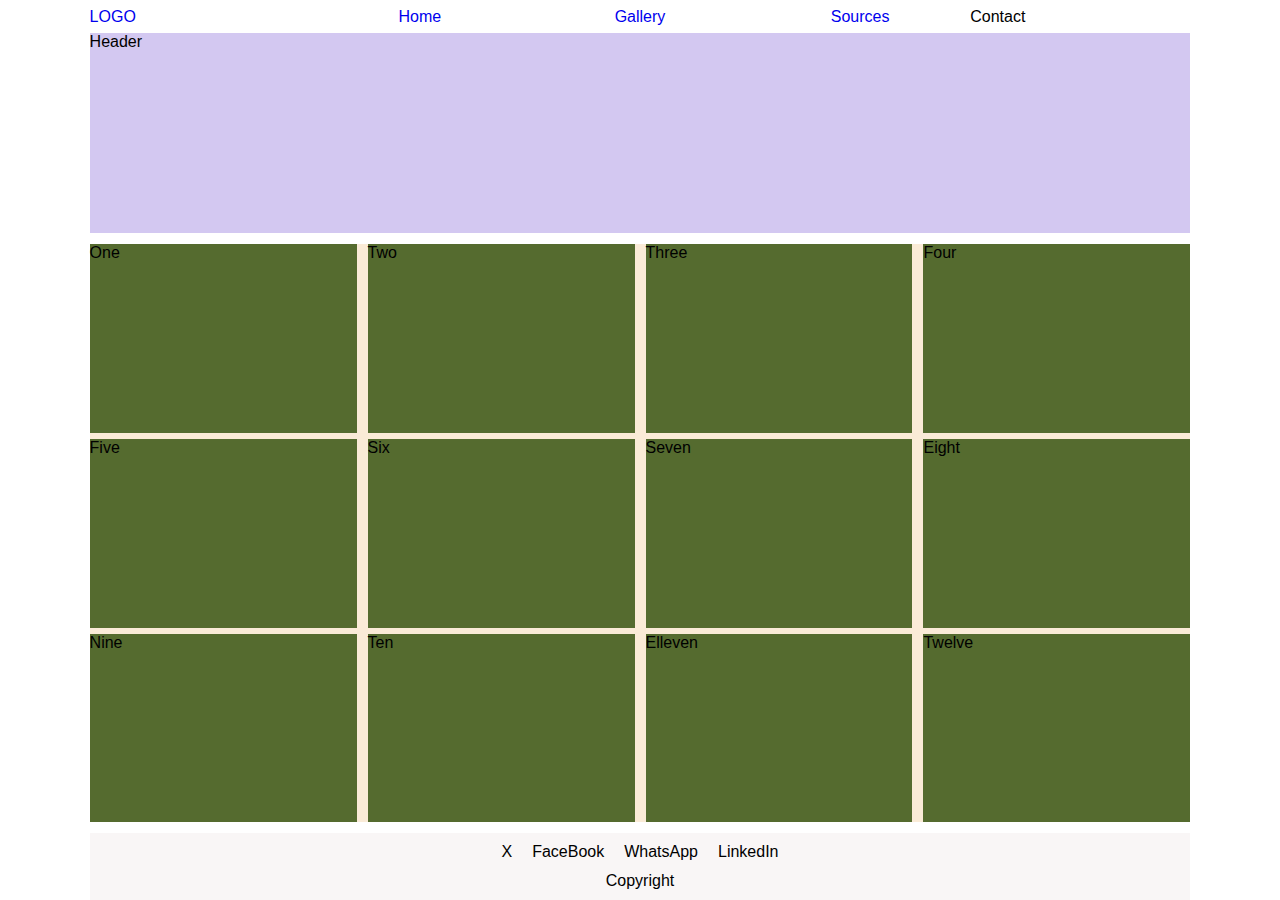
==== gallery.html @ b0d1fde3 "Test commit" ====
<!DOCTYPE html>
<html lang="en">
<head>
    <link rel="stylesheet" href="styles.css">
    <meta charset="UTF-8">
    <meta name="viewport" content="width=device-width, initial-scale=1.0">
    <title>Myth</title>
</head>
<body>
    <div class="top-bar">
        <div class="logo">
            <a href="index.html">LOGO</a>
        </div>
        <div class="nav">
            <ul>
                <li><a href="index.html">Home</a></li>
                <li><a href="gallery.html">Gallery</a></li>
                <li><a href="sources.html">Sources</a></li>
            </ul>
        </div>
        <div class="contact">Contact</div>
    </div>
    <div class="header"><p>Header</p></div>
    <div class="content2">
        <div class="card one">One</div>
        <div class="card two">Two</div>
        <div class="card three">Three</div>
        <div class="card four">Four</div>
        <div class="card five">Five</div>
        <div class="card six">Six</div>
        <div class="card seven">Seven</div>
        <div class="card eight"> Eight</div>
        <div class="card nine"> Nine</div>
        <div class="card ten">Ten</div>
        <div class="card elleven">Elleven</div>
        <div class="card twelve">Twelve</div>
        
    </div>
    <div class="footer">
        <div class="media">
            <ul>
                <li>X</li>
                <li>FaceBook</li>
                <li>WhatsApp</li>
                <li>LinkedIn</li>
            </ul>
        </div>
        <div class="copyright">Copyright</div>
    </div>
</body>
</html>
---- styles.css ----
*
    {
        margin: 0;
    }


html, body
{
    height: 100%;
}
body{
    font-family: Arial, sans-serif;
    display: grid;
    grid-template-columns: 1fr;
    grid-template-rows: 1fr 6fr 18fr 2fr;
    margin-left: 7%;
    margin-right: 7%;
}

.top-bar{
    background-color: white;
    display: flex;
    flex-direction: row;
    justify-content:space-evenly;
    align-items: center;
}
.logo{
    flex: 1;
}
.nav{
    flex: 3;
}
.contact{
    flex: 1;
}
.logo a {
    text-decoration: none;  
    transition: all 0.3s ease;  
}

.contact:hover {
    color: rgb(78, 167, 158);
}
    .nav ul {
        list-style-type: none;   
        display: flex;           
        justify-content: space-between; 
        padding: 0;
        margin: 0;
        gap: 0; 
    }
    
    .nav ul li {
        flex: 1 1 0; 
        text-align: center; 
        box-sizing: border-box; 
    }
.nav ul li a {
    text-decoration: none; 
    transition: all 0.3s ease;      
}
.header{
    background-color: rgb(211, 200, 241);
}

.content2{
    display: grid;
    background-color:antiquewhite;
    margin-top: 1%;
    margin-bottom: 1%;
    grid-template-columns: 1fr 1fr 1fr 1fr;
    grid-template-rows: 1fr 1fr 1fr ;
    grid-gap: 1%;
}
.card{
    background-color: #556b2f;
}
.contact:hover {
    color: rgb(78, 167, 158);
}
.footer{
    background-color: rgb(249, 246, 246);
    display: flex;
    flex-direction: column;
    align-items: center;
    justify-content: center;
}
.media ul {
    list-style: none;
    padding: 0;
    margin: 0;
    display: flex;
    gap: 20px;
}
.copyright{
    margin-top: 1%;
}
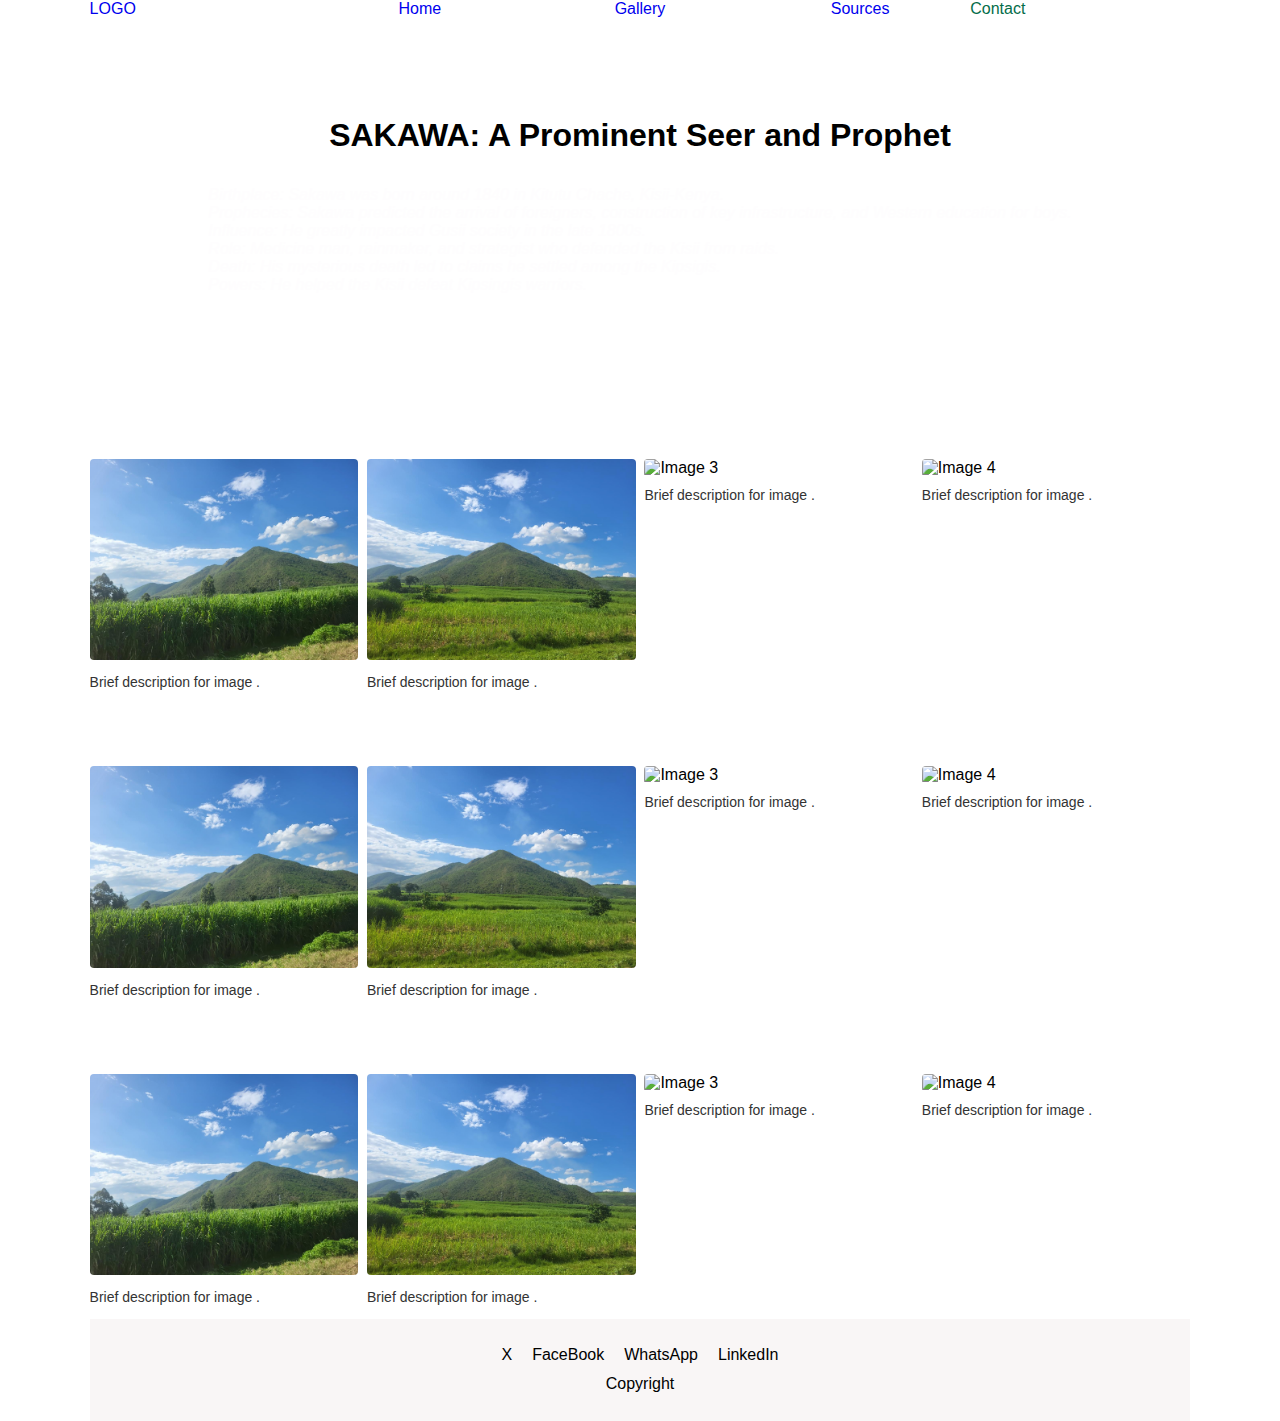
==== commit bf2c36d3: "version01" ====
--- a/gallery.html
+++ b/gallery.html
@@ -18,25 +18,79 @@
                 <li><a href="sources.html">Sources</a></li>
             </ul>
         </div>
-        <div class="contact">Contact</div>
+        <div class="contact">
+            <p>Contact</p>
+            <ul class="dropdown">
+                <li><a href="mailto:example@example.com">Email</a></li>
+                <li><a href="tel:+123456789">Phone</a></li>
+                <li><a href="https://wa.me/123456789">WhatsApp</a></li>
+            </ul>
+        </div>
     </div>
-    <div class="header"><p>Header</p></div>
+    
+    <div id="header">
+        <h1>SAKAWA: A Prominent Seer and Prophet</h1>
+        <p>
+            Birthplace: Sakawa was born around 1840 in Kitutu Chache, Kisii-Kenya.<br>
+            Prophecies: Sakawa predicted the arrival of foreigners, construction of key infrastructure, and Western education for boys.<br>
+            Influence: He greatly impacted Gusii society in the late 1800s.<br>
+            Role: Medicine man, rainmaker, and strategist who defended the Kisii from raids.<br>
+            Death: His mysterious death led to claims he settled among the Kipsigis.<br>
+            Powers: He helped the Kisii defeat Kipsingis warriors.
+        </p>
+    </div>
     <div class="content2">
-        <div class="card one">One</div>
-        <div class="card two">Two</div>
-        <div class="card three">Three</div>
-        <div class="card four">Four</div>
-        <div class="card five">Five</div>
-        <div class="card six">Six</div>
-        <div class="card seven">Seven</div>
-        <div class="card eight"> Eight</div>
-        <div class="card nine"> Nine</div>
-        <div class="card ten">Ten</div>
-        <div class="card elleven">Elleven</div>
-        <div class="card twelve">Twelve</div>
+        <div class="card">
+            <img src="images/img1.jpg" alt="Image 1">
+            <p>Brief description for image .</p>
+        </div>
+        <div class="card">
+            <img src="images/img2.jpg" alt="Image 2">
+            <p>Brief description for image .</p>
+        </div>
+        <div class="card">
+            <img src="images/img3.jpg" alt="Image 3">
+            <p>Brief description for image .</p>
+        </div>
+        <div class="card">
+            <img src="images/img4.jpg" alt="Image 4">
+            <p>Brief description for image .</p>
+        </div>
+        <div class="card">
+            <img src="images/img1.jpg" alt="Image 1">
+            <p>Brief description for image .</p>
+        </div>
+        <div class="card">
+            <img src="images/img2.jpg" alt="Image 2">
+            <p>Brief description for image .</p>
+        </div>
+        <div class="card">
+            <img src="images/img3.jpg" alt="Image 3">
+            <p>Brief description for image .</p>
+        </div>
+        <div class="card">
+            <img src="images/img4.jpg" alt="Image 4">
+            <p>Brief description for image .</p>
+        </div>
+        <div class="card">
+            <img src="images/img1.jpg" alt="Image 1">
+            <p>Brief description for image .</p>
+        </div>
+        <div class="card">
+            <img src="images/img2.jpg" alt="Image 2">
+            <p>Brief description for image .</p>
+        </div>
+        <div class="card">
+            <img src="images/img3.jpg" alt="Image 3">
+            <p>Brief description for image .</p>
+        </div>
+        <div class="card">
+            <img src="images/img4.jpg" alt="Image 4">
+            <p>Brief description for image .</p>
+        </div>
         
     </div>
-    <div class="footer">
+    <div id="footer">
         <div class="media">
             <ul>
                 <li>X</li>
--- a/styles.css
+++ b/styles.css
@@ -12,17 +12,19 @@
     font-family: Arial, sans-serif;
     display: grid;
     grid-template-columns: 1fr;
-    grid-template-rows: 1fr 6fr 18fr 2fr;
+    grid-template-rows: 1fr 6fr 10fr 2fr;
     margin-left: 7%;
     margin-right: 7%;
 }
 
 .top-bar{
-    background-color: white;
+    height: 100%;
+    background-color:#ffffff;
     display: flex;
     flex-direction: row;
     justify-content:space-evenly;
     align-items: center;
+    color: rgb(4, 109, 74);
 }
 .logo{
     flex: 1;
@@ -38,8 +40,32 @@
     transition: all 0.3s ease;  
 }
 
-.contact:hover {
-    color: rgb(78, 167, 158);
+.contact {
+    position: relative;
+}
+
+.contact .dropdown {
+    display: none;
+    position: absolute;
+    top: 100%;
+    left: 0;
+    background-color: #ffffff;
+    border: 1px solid #ccc;
+    list-style: none;
+    border-radius: 10%;
+    
+}
+
+.contact:hover .dropdown {
+    display:block;
+}
+
+.contact .dropdown li {
+    text-align: left;
+}
+
+.contact .dropdown li:hover {
+    background-color: #f4f4f4;
 }
     .nav ul {
         list-style-type: none;   
@@ -59,26 +85,99 @@
     text-decoration: none; 
     transition: all 0.3s ease;      
 }
-.header{
-    background-color: rgb(211, 200, 241);
+#header {
+    height: 100%;
+    padding: 2%;
+    margin-bottom: 10%;
+    background-image: url('images/bgimg.jpg');
+    background-size: cover;
+    background-position: center;
+    background-repeat: no-repeat;
+    display: flex;
+    flex-direction: column;
+    justify-content: center;
+    align-items: center;
+    text-align: center;
+    /*box-sizing: border-box;*/ 
+}
+#header p{
+    margin-top: 3%;
+    text-align: left;
+    font-style:italic;
+    color:rgb(254, 253, 254);
+}
+.content1 {
+    background-color: rgb(216, 230, 230);
+    font-family:Georgia, 'Times New Roman', Times, serif;
+    line-height: 1.6;
+    margin: 20px;
+}
+
+.translation-table {
+    float: right; 
+    margin-left: 10px; 
+    border-collapse: collapse;
+    width: 30%; 
+}
+
+.translation-table th, .translation-table td {
+    border: 1px solid #ddd;
+    padding: 8px;
+}
+
+.translation-table th {
+    background-color: #f2f2f2;
+    text-align: left;
+}
+
+.translation-table td {
+    text-align: center;
 }
 
 .content2{
+    margin-top: 10%;
+    margin-bottom: 10%;
+    height: 100%;
     display: grid;
-    background-color:antiquewhite;
-    margin-top: 1%;
-    margin-bottom: 1%;
     grid-template-columns: 1fr 1fr 1fr 1fr;
     grid-template-rows: 1fr 1fr 1fr ;
-    grid-gap: 1%;
+    grid-gap: 0.8%;
 }
-.card{
-    background-color: #556b2f;
+
+.card img {
+    width: 100%;
+    height: auto;
+    border-radius: 4px;
+    margin-bottom: 10px;
 }
-.contact:hover {
-    color: rgb(78, 167, 158);
+
+.card p {
+    font-size: 14px;
+    color: #333;
 }
-.footer{
+
+@media screen and (max-width: 600px) {
+    .content2 {
+        grid-template-columns: 1fr; /* One column layout */
+        grid-template-rows: none; /* Allow cards to stack vertically */
+        margin-bottom: 90%;
+    }
+}
+
+.content3{
+    font-family: cursive;
+    height: 100%;
+    margin-top: 8%;
+    margin-bottom: 10px;
+    margin-right: 15%;
+    margin-left: 15%;
+    background-color: #ccc;
+}
+
+#footer{
+    margin-top: 5%;
+    margin-bottom: 0%;
+    height: 100%;
     background-color: rgb(249, 246, 246);
     display: flex;
     flex-direction: column;
